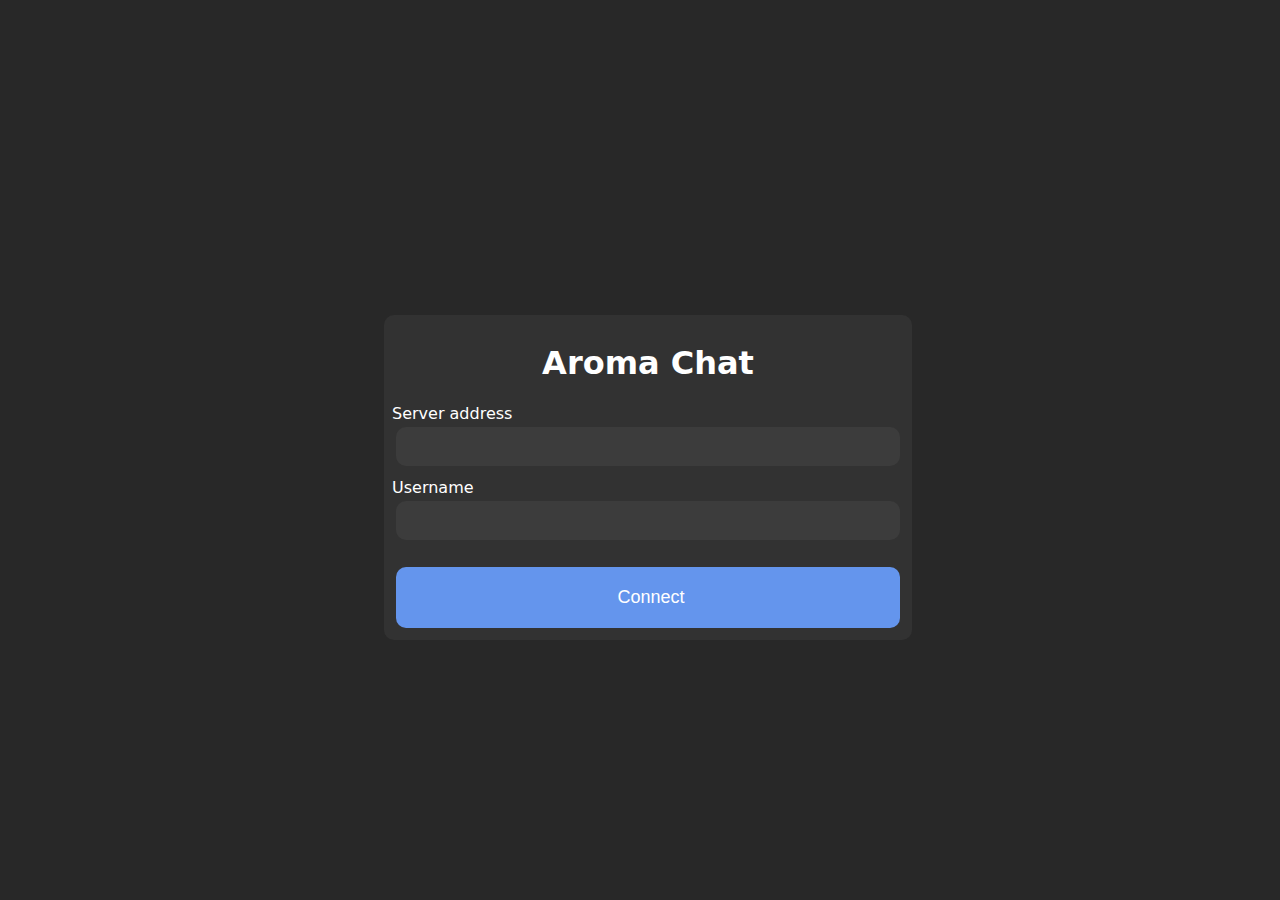
==== index.html @ 3ebb4816 "first commit" ====
<!DOCTYPE html>
<html lang="en">
<head>
    <meta charset="UTF-8">
    <meta http-equiv="X-UA-Compatible" content="IE=edge">
    <meta name="viewport" content="width=device-width, initial-scale=1.0">
    <title>JavaChat Web</title>

    <link rel="stylesheet" href="style.css">
    <script src="Aromalib/js/vanilla/client/aromalib.js"></script>
    <script src="index.js"></script>
</head>
<body>
    <div id="loginform">
        <h1 id="aroma">Aroma Chat</h1>

        Server address
        <input type="text" id="host" class="loginfield">
        Username
        <input type="text" id="name" class="loginfield">
        <input type="button" value="Connect" id="connect" onclick="connectToServer()">
    </div>

    <div id="messageboard" class="maxsize">
        <div id="server">
            <h1 id="servername">Server name</h1>
        </div>

        <div id="messagearea" class="maxsize">
            <div id="messages" class="maxsize"><div id="dummydiv"></div></div>
            <div class="horizontal maxsize" id="messageinput">
                <textarea id="newmessage" rows="1"></textarea>
                <input type="button" value="Send" id="send" onclick="sendMessage()">
            </div>
        </div>
    </div>
</body>
</html>
---- style.css ----
/* WARNING: This is all temporary code. Code quality was not considered */

* {
    background-color: rgb(40, 40, 40);
    color: white;
}

.maxsize {
    width: 100%;
    height: inherit;
}

input, textarea, #messages, #server {
    background-color: rgb(60, 60, 60);
    border-radius: 10px;
    font-size: large;
    margin: 4px;
    border-style: none;
    padding: 4px;
    padding-left: 10px;
    caret-color: cornflowerblue;
}

input:hover, textarea:hover {
    background-color: rgb(80, 80, 80);
}

.horizontal {
    display: flex;
    flex-direction: row;
}

#messageboard {
    display: flex;
    flex-direction: row;
}

#messagearea {
    position: relative;
    height: 100%;
    display: flex;
    flex-direction: column;
}

#server {
    display: flex;
    overflow-y: scroll;
    flex-direction: column;
    width: 15%;
}

#newmessage {
    width: 100%;
    padding-top: 1%;
    padding-bottom: 1%;
    overflow-y: visible;
    resize: vertical;
}

#messageinput {
    position: relative;
    height: auto;
}

#messages {
    display: flex;
    flex-direction: column;
    height: 100%;
    width: auto; 
    padding: 8px;
    overflow-y: scroll;
}

body {
    position: absolute;
    font-family: system-ui;
    min-height: 100%;
    min-width: 100%;
    width: 100%;
    height: 100%;
    margin: 0px;
    padding: 0px
}

#messageboard {
    display: none;
}

#loginform {
    position: absolute;
    background-color: rgb(50, 50, 50);
    display: flex;
    flex-direction: column;
    top: 35%;
    height: 30%;
    padding: 8px;
    border-radius: 10px;
    min-height: 309.4px;
}

h1, h3 {
    background-color: transparent;
}

h3, h4 {
    margin: 4px;
    margin-top: 12px;
}

.loginfield {
    height: 10%;
    margin-bottom: 12px;
}

#connect {
    background-color: cornflowerblue;
    bottom: 0px;
    margin-top: auto;
    height: 20%;
    cursor: grab;
}

#aroma {
    text-align: center;
}

.channel-button {
    background-color: rgb(70, 70, 70);
    cursor: grab;
}

.channel-button:hover {
    background-color: rgb(90, 90, 90);
}

#send {
    width: 10%;
    background-color: cornflowerblue;
    cursor: grab;
}

#dummydiv {
    visibility: hidden;
    margin-top: auto;
}

.login-message {
    background-color: transparent;
    color: lime;
}

.logout-message {
    background-color: transparent;
    color: tomato;
}

.join-message {
    background-color: transparent;
    color: yellow;
}

.leave-message {
    background-color: transparent;
    color: orange;
}

/* Extra small devices (phones, 600px and down) */
@media only screen and (max-width: 600px) {
    #loginform {
        left: 10%;
        width: 80%;
    }

    .channel-button {
        font-size: small;
    }

    #servername {
        font-size: large;
    }
} 

/* Small devices (portrait tablets and large phones, 600px and up) */
@media only screen and (min-width: 600px) {
    #loginform {
        left: 15%;
        width: 70%;
    }

    .channel-button {
        font-size: smaller;
    }

    #servername {
        font-size: x-large;
    }
} 

/* Medium devices (landscape tablets, 768px and up) */
@media only screen and (min-width: 768px) {
    #loginform {
        left: 20%;
        width: 60%;
    }

    .channel-button {
        font-size: medium;
    }

    #servername {
        font-size: x-large;
    }
} 

/* Large devices (laptops/desktops, 992px and up) */
@media only screen and (min-width: 992px) {
    #loginform {
        left: 25%;
        width: 50%;
    }

    .channel-button {
        font-size: large;
    }

    #servername {
        font-size: xx-large;
    }
} 

/* Extra large devices (large laptops and desktops, 1200px and up) */
@media only screen and (min-width: 1200px) {
    #loginform {
        left: 30%;
        width: 40%;
    }

    .channel-button {
        font-size: larger;
    }

    #servername {
        font-size: xx-large;
    }
}
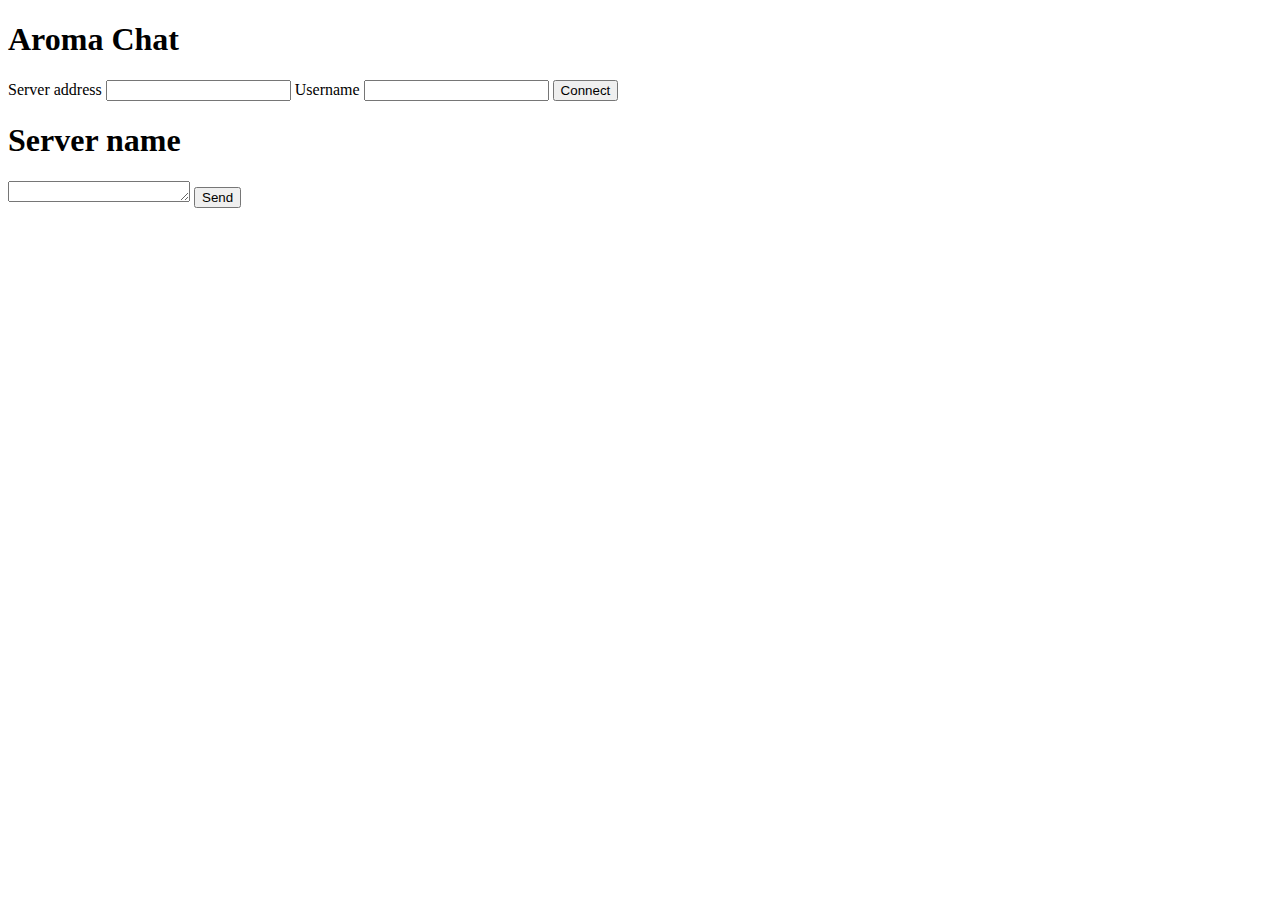
==== commit 30462896: "test" ====
--- a/index.html
+++ b/index.html
@@ -4,11 +4,24 @@
     <meta charset="UTF-8">
     <meta http-equiv="X-UA-Compatible" content="IE=edge">
     <meta name="viewport" content="width=device-width, initial-scale=1.0">
-    <title>JavaChat Web</title>
+    <title>Chat</title>
 
-    <link rel="stylesheet" href="style.css">
-    <script src="Aromalib/js/vanilla/client/aromalib.js"></script>
-    <script src="index.js"></script>
+    <!-- Style sheets -->
+    <link rel="stylesheet" href="css/tags.css">
+    <link rel="stylesheet" href="css/classes.css">
+    <link rel="stylesheet" href="css/ids.css">
+    <link rel="stylesheet" href="css/mixed.css">
+    <link rel="stylesheet" href="css/responsive.css">
+    
+    <!-- External Libraries -->
+    <script src="https://aroma-chat.github.io/Aromalib/js/vanilla/client/aromalib.js"></script>
+    
+    <!-- Internal support code -->
+    <script src="js/symbols.js"></script>
+    <script src="js/classes.js"></script>
+    
+    <!-- Scripts -->
+    <script src="js/index.js"></script>
 </head>
 <body>
     <div id="loginform">
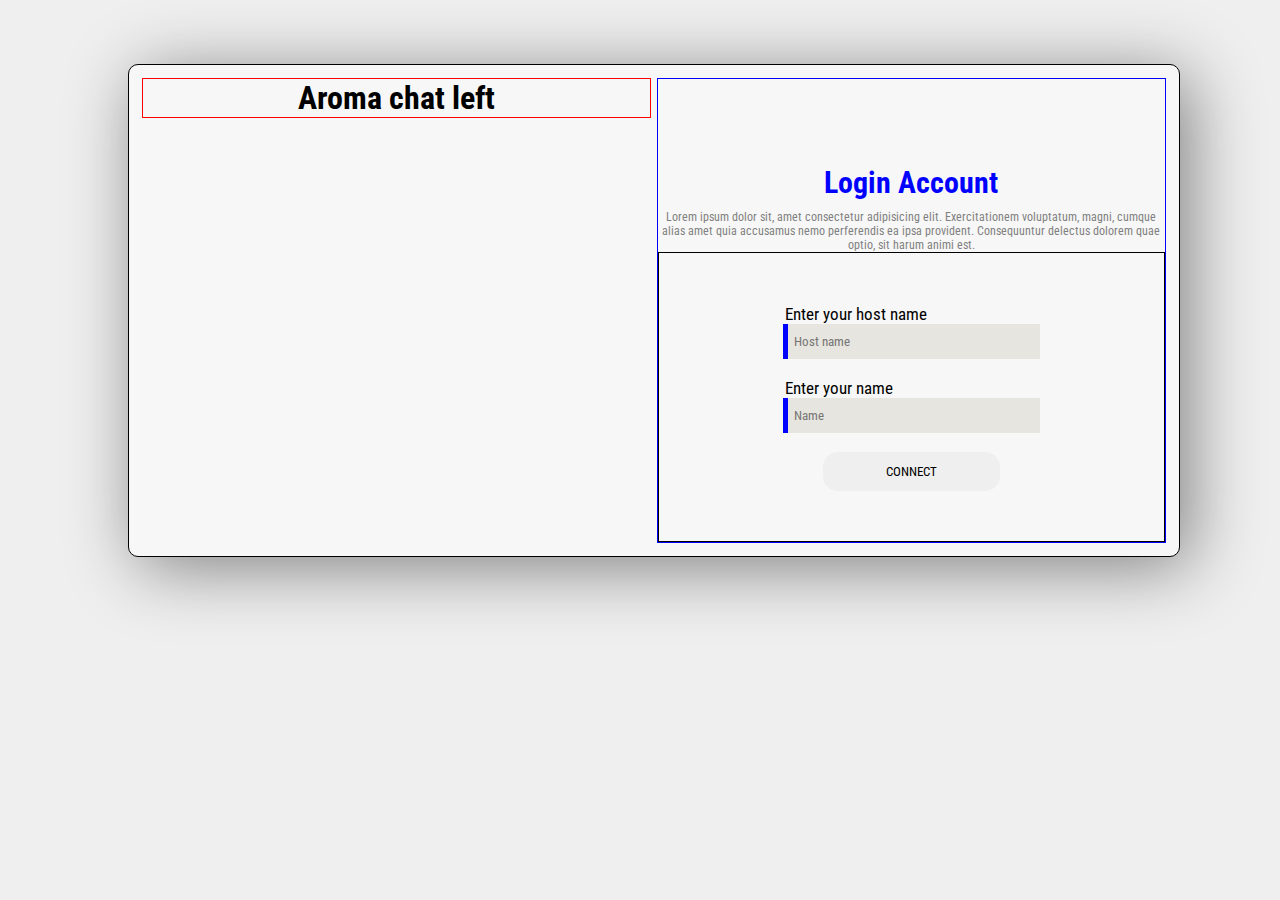
==== commit 5a156275: "Rifacimento della pagina login (non completato)" ====
--- a/index.html
+++ b/index.html
@@ -4,14 +4,10 @@
     <meta charset="UTF-8">
     <meta http-equiv="X-UA-Compatible" content="IE=edge">
     <meta name="viewport" content="width=device-width, initial-scale=1.0">
-    <title>Chat</title>
+    <title>Aroma Chat</title>
 
     <!-- Style sheets -->
-    <link rel="stylesheet" href="css/tags.css">
-    <link rel="stylesheet" href="css/classes.css">
-    <link rel="stylesheet" href="css/ids.css">
-    <link rel="stylesheet" href="css/mixed.css">
-    <link rel="stylesheet" href="css/responsive.css">
+    <link rel="stylesheet" href="style/css/main.css">
     
     <!-- External Libraries -->
     <script src="https://aroma-chat.github.io/Aromalib/js/vanilla/client/aromalib.js"></script>
@@ -23,16 +19,37 @@
     <!-- Scripts -->
     <script src="js/index.js"></script>
 </head>
+
 <body>
-    <div id="loginform">
-        <h1 id="aroma">Aroma Chat</h1>
+    <section class="login_page">
+        <div class="left_half">
+            <h1 id="aroma">Aroma chat left</h1>
+        </div>
 
-        Server address
-        <input type="text" id="host" class="loginfield">
-        Username
-        <input type="text" id="name" class="loginfield">
-        <input type="button" value="Connect" id="connect" onclick="connectToServer()">
-    </div>
+        <div class="right_half">
+            <h1>Login Account</h1>
+            <p>
+                Lorem ipsum dolor sit, amet consectetur adipisicing elit. Exercitationem voluptatum, magni, cumque alias amet quia accusamus nemo perferendis ea ipsa provident. Consequuntur delectus dolorem quae optio, sit harum animi est.
+            </p>
+
+            <div class="personal_data">
+                <label for="host">Enter your host name</label>
+                <input type="text" id="host" placeholder="&nbsp;&nbsp;Host name">
+
+                <br/>
+                
+                <label for="name">Enter your name</label>
+                <input type="text" id="name" placeholder="&nbsp;&nbsp;Name">
+
+                <br/>
+
+                <input type="button" id="connect" value="CONNECT" onclick="connectToServer()">
+            </div>
+        </div>
+    </section>
+
+
+<!--
 
     <div id="messageboard" class="maxsize">
         <div id="server">
@@ -47,5 +64,7 @@
             </div>
         </div>
     </div>
+-->
+    
 </body>
 </html>--- a/style/css/main.css
+++ b/style/css/main.css
@@ -0,0 +1,80 @@
+/***************************
+    STRUTTURA DEL SITO
+***************************/
+@import url("https://fonts.googleapis.com/css2?family=Raleway:wght@100;200&family=Roboto+Condensed:ital,wght@0,400;1,300&family=Roboto+Mono:ital,wght@0,200;1,200&display=swap");
+* {
+  margin: 0;
+  padding: 0;
+  font-family: "Roboto Condensed", sans-serif;
+}
+
+html {
+  background-color: #EFEFEF;
+}
+
+/* Page for the login */
+.login_page {
+  border: 1px solid black;
+  background-color: #F7F7F7;
+  display: inline-block;
+  width: 80%;
+  margin-left: 10%;
+  margin-top: 5%;
+  padding: 1%;
+  box-shadow: 10px 10px 70px gray;
+  border-radius: 10px;
+  /* Left half of the main block */
+  /* Right half of the main block */
+}
+.login_page .left_half {
+  border: 1px solid red;
+  display: inline-block;
+  width: 49.5%;
+  height: 100%;
+  text-align: center;
+}
+.login_page .right_half {
+  border: 1px solid blue;
+  float: right;
+  width: 49.5%;
+  height: 100%;
+}
+.login_page .right_half h1 {
+  text-align: center;
+  font-size: 30px;
+  color: blue;
+  padding: 2%;
+  margin-top: 15%;
+}
+.login_page .right_half p {
+  text-align: center;
+  color: gray;
+  font-size: 12px;
+}
+.login_page .right_half .personal_data {
+  border: 1px solid black;
+  padding-top: 10%;
+  padding-bottom: 10%;
+}
+.login_page .right_half .personal_data label {
+  font-size: 17px;
+  margin-left: 25%;
+}
+.login_page .right_half .personal_data #host, .login_page .right_half .personal_data #name {
+  display: block;
+  height: 35px;
+  border: none;
+  background-color: #E7E5DF;
+  border-left: 5px solid blue;
+  margin: auto;
+  width: 50%;
+}
+.login_page .right_half .personal_data #connect {
+  display: block;
+  border: none;
+  padding: 12px 8px;
+  border-radius: 15px;
+  font-size: 13px;
+  margin: 0 auto;
+  width: 35%;
+}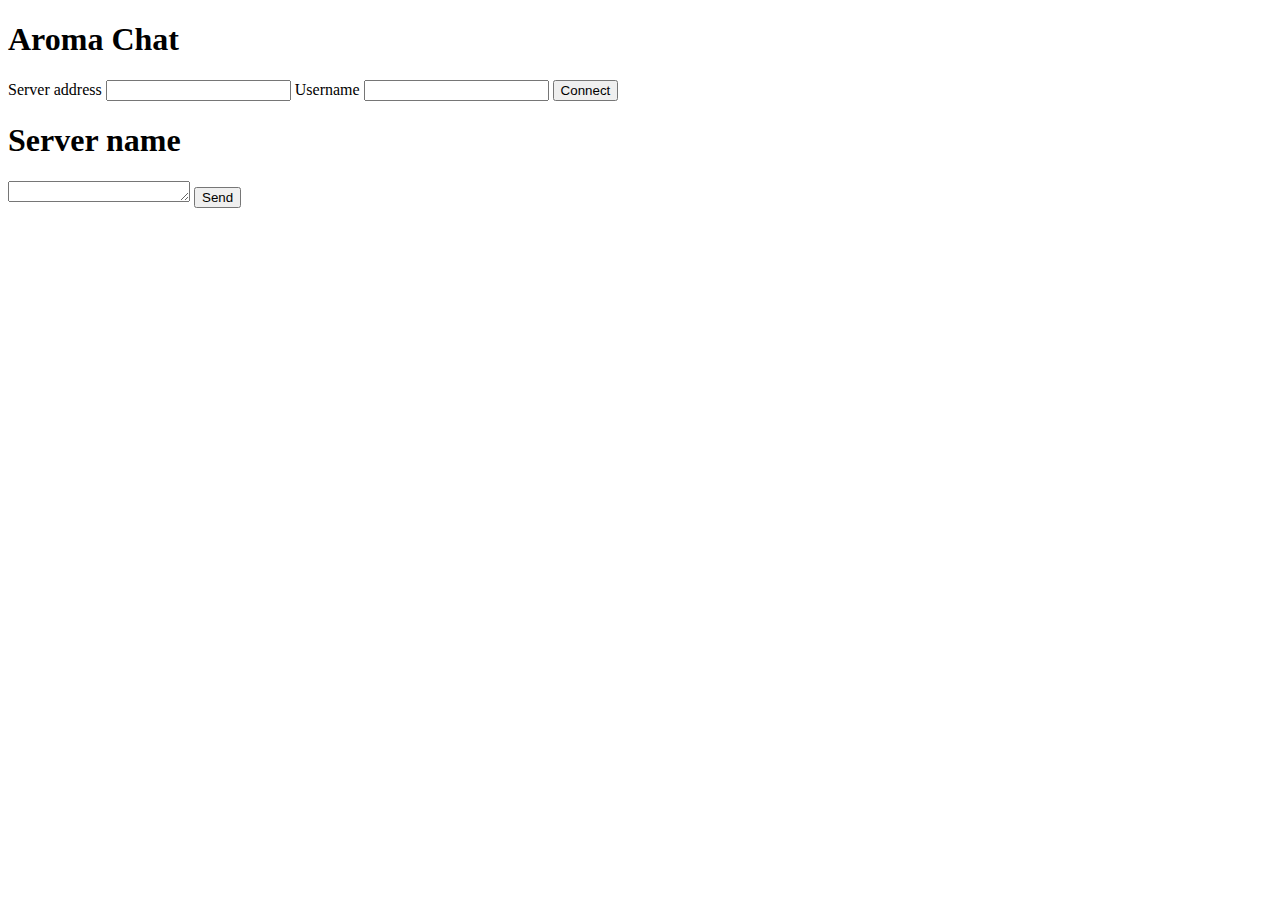
==== commit 7d4efeb7: "Test" ====
--- a/index.html
+++ b/index.html
@@ -7,10 +7,14 @@
     <title>Aroma Chat</title>
 
     <!-- Style sheets -->
-    <link rel="stylesheet" href="style/css/main.css">
+    <link rel="stylesheet" href="css/tags.css">
+    <link rel="stylesheet" href="css/classes.css">
+    <link rel="stylesheet" href="css/ids.css">
+    <link rel="stylesheet" href="css/mixed.css">
+    <link rel="stylesheet" href="css/responsive.css">
     
     <!-- External Libraries -->
-    <script src="https://aroma-chat.github.io/Aromalib/js/vanilla/client/aromalib.js"></script>
+    <script src="https://aroma-chat.github.io/Aromalib/js/vanilla/client/aromalib.js?"></script>
     
     <!-- Internal support code -->
     <script src="js/symbols.js"></script>
@@ -19,37 +23,16 @@
     <!-- Scripts -->
     <script src="js/index.js"></script>
 </head>
+<body>
+    <div id="loginform">
+        <h1 id="aroma">Aroma Chat</h1>
 
-<body>
-    <section class="login_page">
-        <div class="left_half">
-            <h1 id="aroma">Aroma chat left</h1>
-        </div>
-
-        <div class="right_half">
-            <h1>Login Account</h1>
-            <p>
-                Lorem ipsum dolor sit, amet consectetur adipisicing elit. Exercitationem voluptatum, magni, cumque alias amet quia accusamus nemo perferendis ea ipsa provident. Consequuntur delectus dolorem quae optio, sit harum animi est.
-            </p>
-
-            <div class="personal_data">
-                <label for="host">Enter your host name</label>
-                <input type="text" id="host" placeholder="&nbsp;&nbsp;Host name">
-
-                <br/>
-                
-                <label for="name">Enter your name</label>
-                <input type="text" id="name" placeholder="&nbsp;&nbsp;Name">
-
-                <br/>
-
-                <input type="button" id="connect" value="CONNECT" onclick="connectToServer()">
-            </div>
-        </div>
-    </section>
-
-
-<!--
+        Server address
+        <input type="text" id="host" class="loginfield">
+        Username
+        <input type="text" id="name" class="loginfield">
+        <input type="button" value="Connect" id="connect" onclick="connectToServer()">
+    </div>
 
     <div id="messageboard" class="maxsize">
         <div id="server">
@@ -64,7 +47,5 @@
             </div>
         </div>
     </div>
--->
-    
 </body>
 </html>